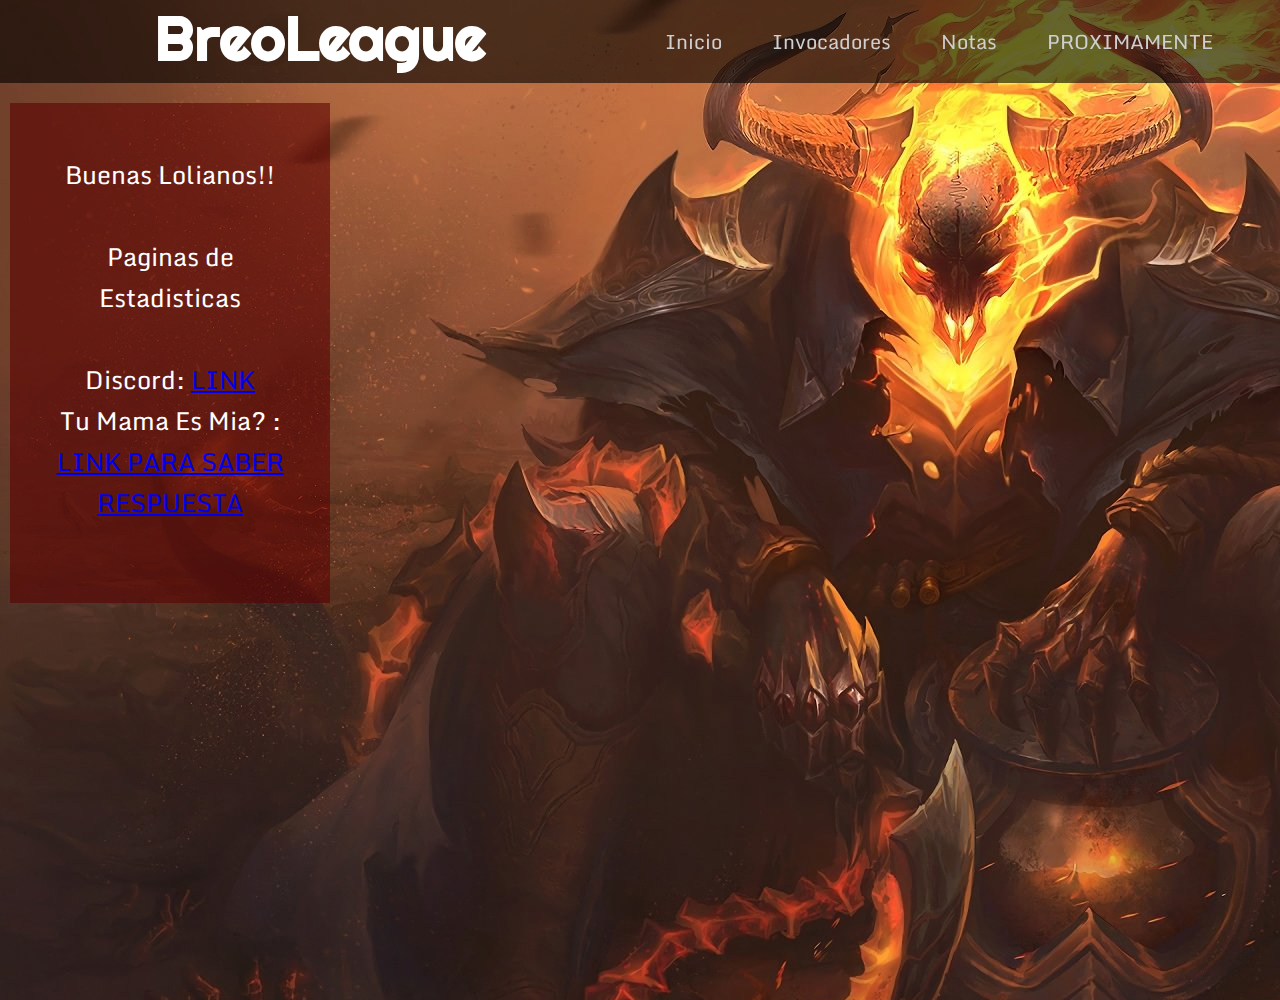
==== index.html @ 0b6b2066 "Add files via upload" ====
<!DOCTYPE html>
<html lang="en">
<head>
    <meta charset="UTF-8">
    <meta name="viewport" content="width=device-width, initial-scale=1.0">
    <link rel="stylesheet" href="../styles/styleNav.css">
    <link rel="stylesheet" href="../styles/styleSection.css">
    <title>BreoLeague</title>
</head>
<body>

    <header>
        <div class="header-inicio">
            <nav class="nav-inicio">
                <div class="logo">
                    <h1 class="textLogo">BreoLeague</h1>
                </div>
                <div class="enlaces-nav">
                    <ul class="enlaces-ul">
                        <li><a href="/html/Inicio.html">Inicio</a></li>
                        <li><a href="#">Invocadores</a></li>
                        <li><a href="#">Notas</a></li>
                        <li><a href="#">PROXIMAMENTE</a></li>
                    </ul>
                </div>
            </nav>
            <div class="notasHeader">
                <p class="textoNotasHeader">
                    <br>
                        Buenas Lolianos!!
                    <br> <br>
                        Paginas de Estadisticas 
                    <br> <br>
                        Discord: <a href="https://discord.gg/pqs25q         ">LINK</a>
                        <br>
                        Tu Mama Es Mia? : <a href="#">LINK PARA SABER RESPUESTA</a>
                </p>
            </div>
        </div>
    </header>
    <section>
    </section>
</body>
</html>
---- styles/styleNav.css ----
@import url('https://fonts.googleapis.com/css2?family=Righteous&display=swap');
@import url('https://fonts.googleapis.com/css2?family=Monda:wght@400;700&display=swap');

*{
    margin: 0;
    padding: 0;
    box-sizing: border-box;
}
body{
    width: 100%;
    background: rgb(34, 34, 34);
}

.header-inicio{
    background-image: url(../img/3shForajido.jpg);
    height: 1000px;
}
.nav-inicio{
    width: 100%;
    display: flex;
    background: rgba(0, 0, 0, 0.602);
    position: sticky;
    top: 0px;
}

.logo{
    width: 50%;
    text-align: center;
}
.textLogo{
    color: white;
    font-family: 'Righteous', cursive;
    font-size: 60px;
}
.enlaces-nav{
    width: 50%;
    justify-content: space-between;
    text-align: center;
}
.enlaces-ul{
    display: flex;
    list-style: none;
}
.enlaces-ul li{
    margin: 25px;
}
.enlaces-ul li a{
    font-size: 20px;
    text-decoration: none;
    color: rgb(207, 207, 207);
    font-family: 'Monda', sans-serif;
    border-bottom: 2px solid transparent;
}
.enlaces-ul li a:hover{
    color: rgb(255, 255, 255);
    transition: .5s;
    border-bottom: 2px solid rgb(255, 255, 255);
}

/*          NOTAS HEADER             */
.notasHeader{
    width: 25%;
    height: 500px;
    background: rgba(92, 0, 0, 0.582);
    margin: 10px;
}
.textoNotasHeader{
    font-size: 25px;
    color: white;
    text-align: center;
    margin: 20px;
    padding: 10px;
    font-family: 'Monda', sans-serif;
}
---- styles/styleSection.css ----
p{
    font-size: large;
    color: white;
}
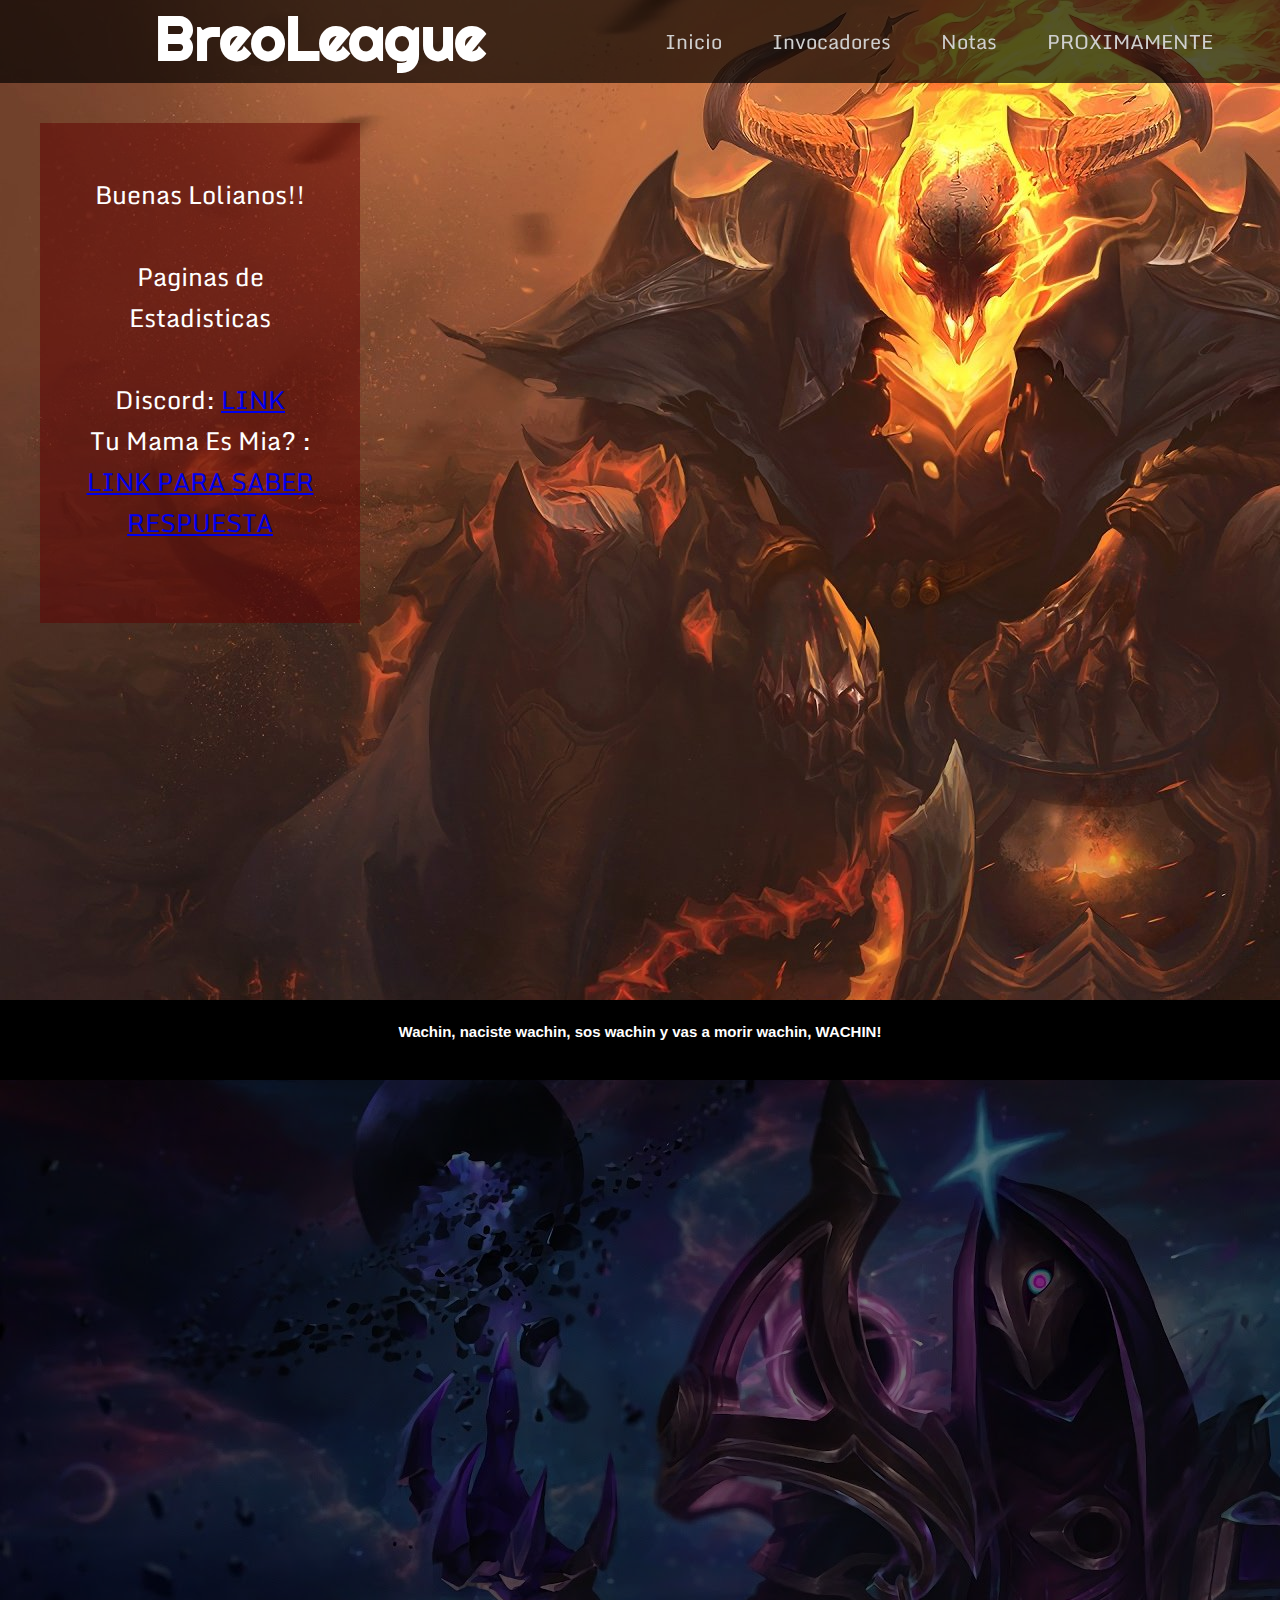
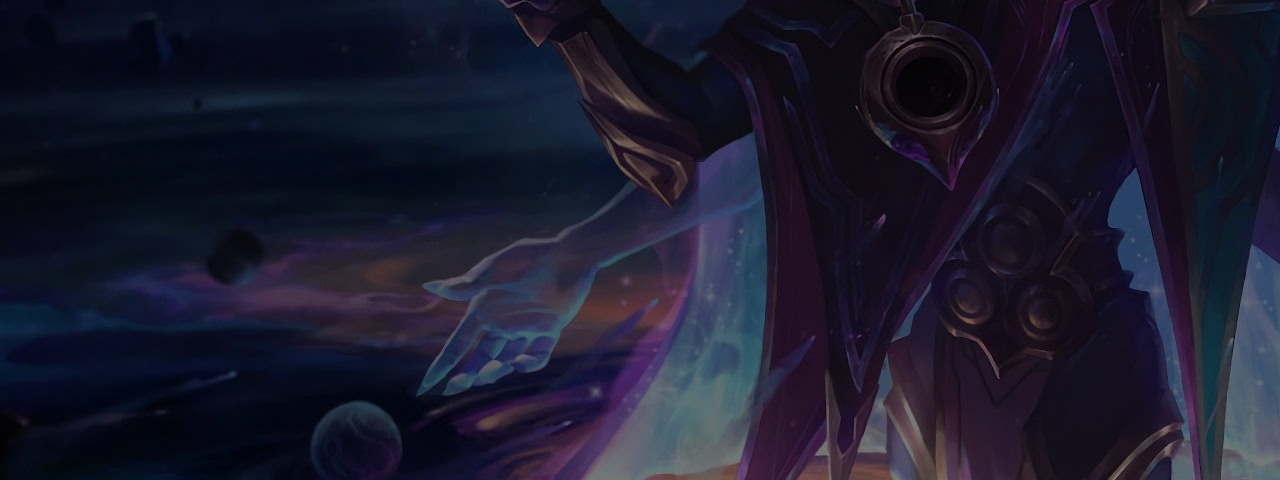
==== commit eb04d90b: "Add files via upload" ====
--- a/index.html
+++ b/index.html
@@ -3,8 +3,9 @@
 <head>
     <meta charset="UTF-8">
     <meta name="viewport" content="width=device-width, initial-scale=1.0">
-    <link rel="stylesheet" href="../styles/styleNav.css">
-    <link rel="stylesheet" href="../styles/styleSection.css">
+    <link rel="stylesheet" media="(max-width: 840px)" href="styles/styleNav.css" />
+    <link rel="stylesheet" href="styles/styleNav.css">
+    <link rel="stylesheet" href="styles/styleSection.css">
     <title>BreoLeague</title>
 </head>
 <body>
@@ -31,14 +32,20 @@
                     <br> <br>
                         Paginas de Estadisticas 
                     <br> <br>
-                        Discord: <a href="https://discord.gg/pqs25q         ">LINK</a>
+                        Discord: <a href="https://discord.gg/pqs25q">LINK</a>
                         <br>
                         Tu Mama Es Mia? : <a href="#">LINK PARA SABER RESPUESTA</a>
                 </p>
             </div>
         </div>
     </header>
+    <div class="blackSpace"> <br>
+        <div class="notaBlack"><h1>Wachin, naciste wachin, sos wachin y vas a morir wachin, WACHIN!</h1></div>
+    </div>
     <section>
+        <div class="sectionIni">
+            <div class="blockTransparent1"></div>
+        </div>
     </section>
 </body>
 </html>--- a/styles/styleNav.css
+++ b/styles/styleNav.css
@@ -12,13 +12,14 @@
 }
 
 .header-inicio{
+    width: 100%;
     background-image: url(../img/3shForajido.jpg);
     height: 1000px;
 }
 .nav-inicio{
     width: 100%;
     display: flex;
-    background: rgba(0, 0, 0, 0.602);
+    background: rgba(0, 0, 0, 0.671);
     position: sticky;
     top: 0px;
 }
@@ -61,8 +62,8 @@
 .notasHeader{
     width: 25%;
     height: 500px;
-    background: rgba(92, 0, 0, 0.582);
-    margin: 10px;
+    background: rgba(95, 0, 0, 0.5);
+    margin: 40px;
 }
 .textoNotasHeader{
     font-size: 25px;
@@ -71,4 +72,52 @@
     margin: 20px;
     padding: 10px;
     font-family: 'Monda', sans-serif;
+}
+
+/*              RESPONSIVE                */
+
+@media(max-width:840px){
+    .header-inicio{
+        background-image: url(../img/asheForajida.png);
+        background-size: 100% auto;
+        background-repeat: no-repeat;
+        height: 400px;
+    }
+    .notasHeader{display: none;}
+    .nav-inicio{
+        display: block;
+    }
+    .logo{
+        width: 80%;
+    }
+    .textLogo{
+        font-size: 100px;
+        text-align: left;
+    }
+
+    .enlaces-nav{
+        display: none;
+    }
+}
+@media(max-width:380px){
+    .header-inicio{
+        background-image: url(../img/asheForajida.png);
+        background-size: 100% auto;
+        background-repeat: no-repeat;
+    }
+    .notasHeader{display: none;}
+    .nav-inicio{
+        display: block;
+    }
+    .logo{
+        width: 80%;
+    }
+    .textLogo{
+        font-size: 50px;
+        text-align: left;
+    }
+
+    .enlaces-nav{
+        display: none;
+    }
 }--- a/styles/styleNav.css
+++ b/styles/styleNav.css
@@ -12,13 +12,14 @@
 }
 
 .header-inicio{
+    width: 100%;
     background-image: url(../img/3shForajido.jpg);
     height: 1000px;
 }
 .nav-inicio{
     width: 100%;
     display: flex;
-    background: rgba(0, 0, 0, 0.602);
+    background: rgba(0, 0, 0, 0.671);
     position: sticky;
     top: 0px;
 }
@@ -61,8 +62,8 @@
 .notasHeader{
     width: 25%;
     height: 500px;
-    background: rgba(92, 0, 0, 0.582);
-    margin: 10px;
+    background: rgba(95, 0, 0, 0.5);
+    margin: 40px;
 }
 .textoNotasHeader{
     font-size: 25px;
@@ -71,4 +72,52 @@
     margin: 20px;
     padding: 10px;
     font-family: 'Monda', sans-serif;
+}
+
+/*              RESPONSIVE                */
+
+@media(max-width:840px){
+    .header-inicio{
+        background-image: url(../img/asheForajida.png);
+        background-size: 100% auto;
+        background-repeat: no-repeat;
+        height: 400px;
+    }
+    .notasHeader{display: none;}
+    .nav-inicio{
+        display: block;
+    }
+    .logo{
+        width: 80%;
+    }
+    .textLogo{
+        font-size: 100px;
+        text-align: left;
+    }
+
+    .enlaces-nav{
+        display: none;
+    }
+}
+@media(max-width:380px){
+    .header-inicio{
+        background-image: url(../img/asheForajida.png);
+        background-size: 100% auto;
+        background-repeat: no-repeat;
+    }
+    .notasHeader{display: none;}
+    .nav-inicio{
+        display: block;
+    }
+    .logo{
+        width: 80%;
+    }
+    .textLogo{
+        font-size: 50px;
+        text-align: left;
+    }
+
+    .enlaces-nav{
+        display: none;
+    }
 }--- a/styles/styleSection.css
+++ b/styles/styleSection.css
@@ -1,4 +1,46 @@
 p{
     font-size: large;
     color: white;
+}
+.blackSpace{
+    background: black;
+    width: 100%;
+    height: 80px;
+}
+.notaBlack{
+    padding: 5px;
+    text-align: center;
+}
+.notaBlack h1{
+    color: white;
+    font-family: Verdana, Geneva, Tahoma, sans-serif;
+    font-size: 15px;
+}
+.sectionIni{
+    background-image: url(../img/JihnEstrellaOscura.jpg);
+    height: 1000px;
+}
+.blockTransparent1{
+    background-color: rgba(0, 0, 0, 0.527);
+    width: 100%;
+    height: 1000px;
+}
+/*             RESPONSIVE                 */
+@media(max-width:840px){
+    .blackSpace{
+        height: 60px;
+    }
+    .sectionIni{
+        background-size: 1500px auto;
+        background-repeat: no-repeat;
+        background-position: -300px 0px;
+        height: 850px;
+    }
+    .blockTransparent1{
+        width: 100%;
+        height: 850px;
+    }
+}
+@media(max-width:380px){
+    
 }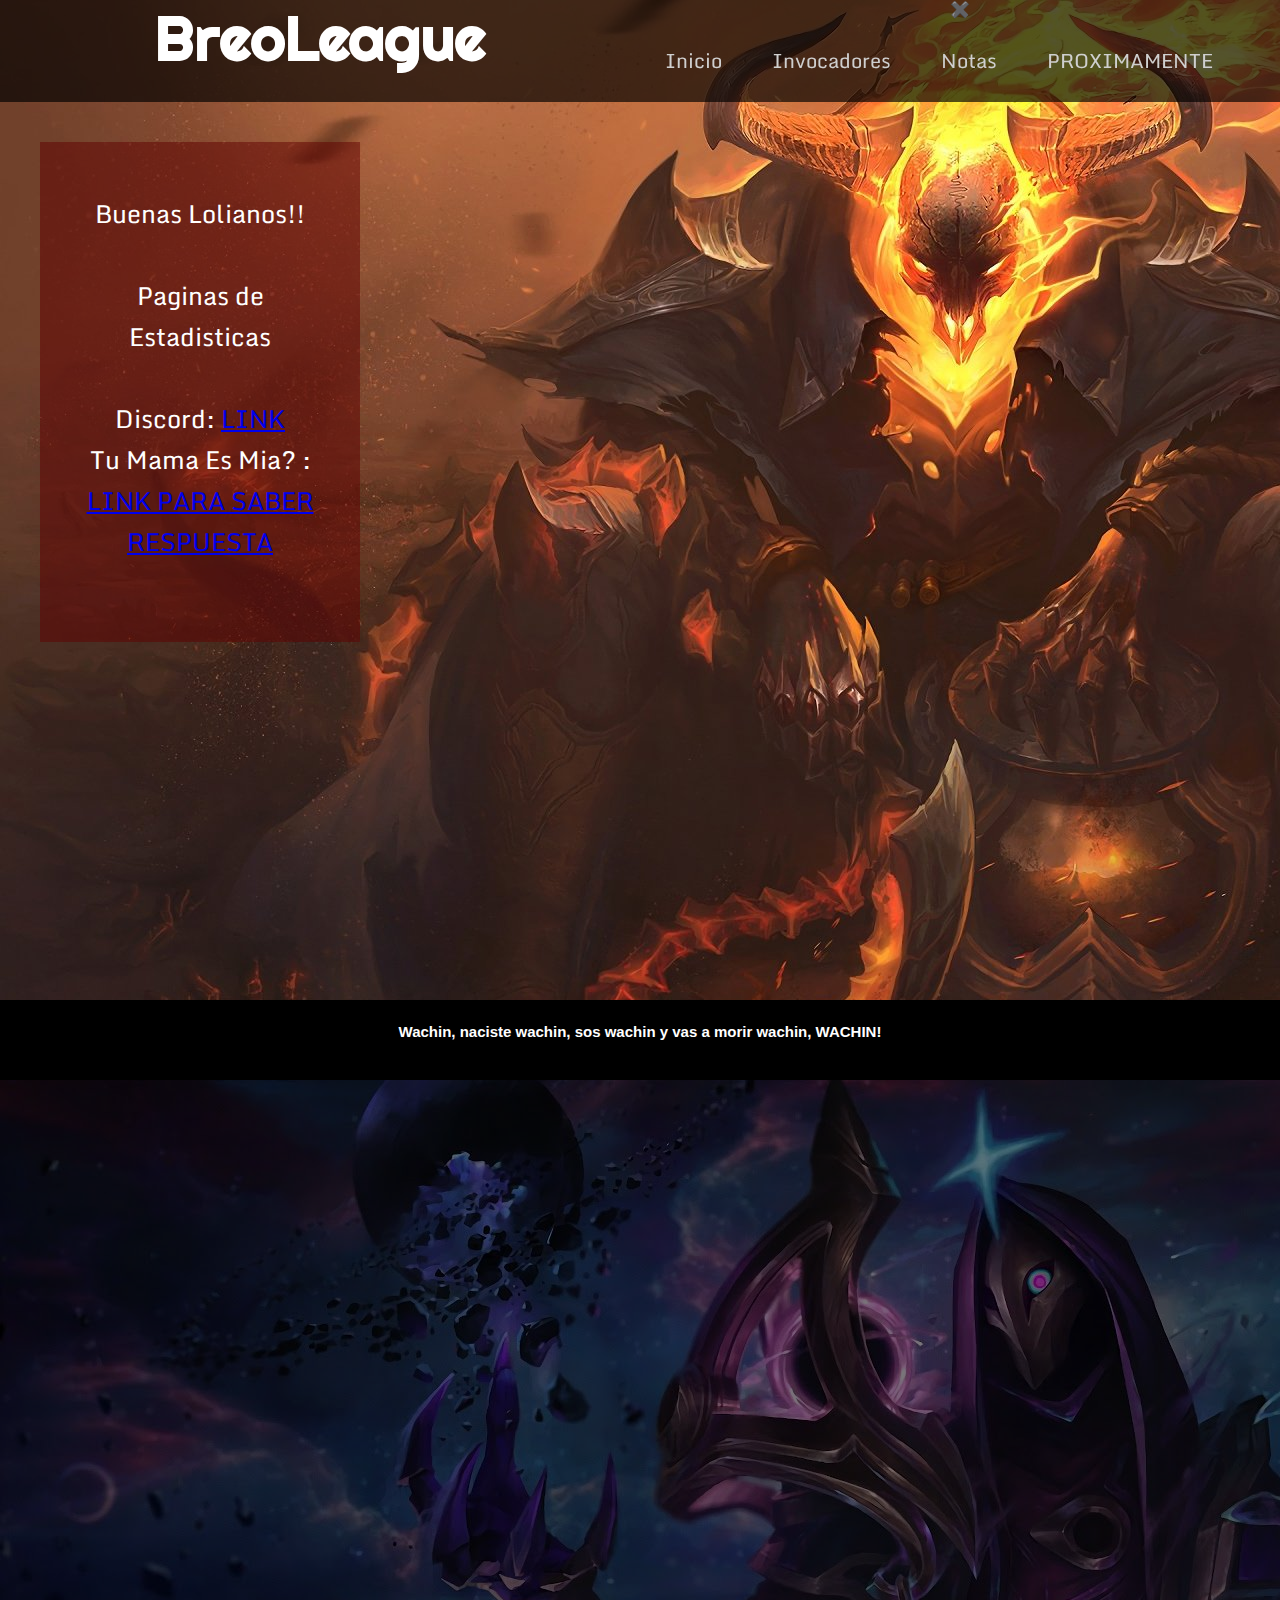
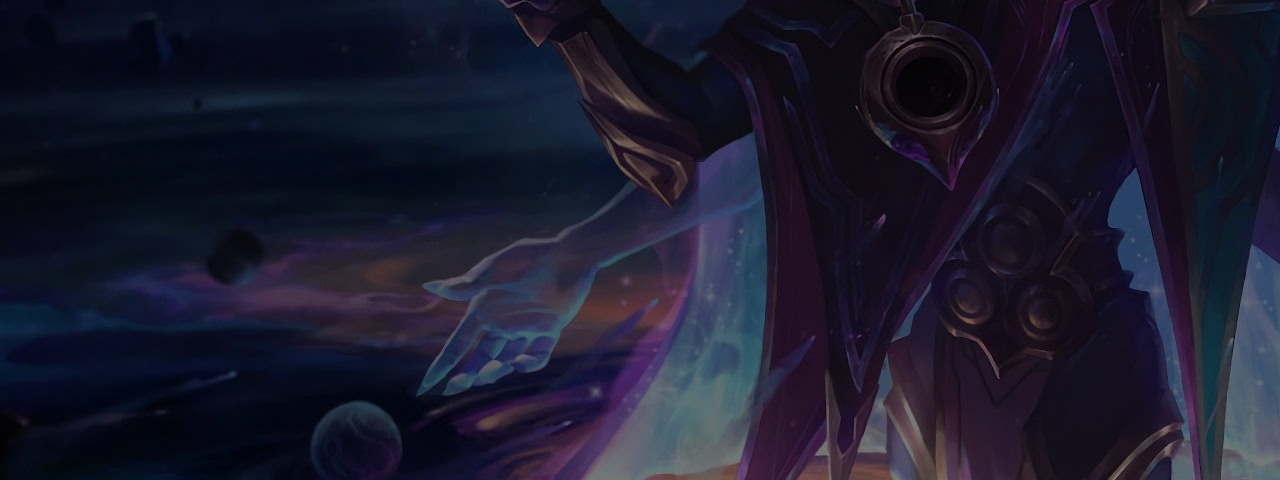
==== commit 7070bcc1: "Add files via upload" ====
--- a/index.html
+++ b/index.html
@@ -9,16 +9,20 @@
     <title>BreoLeague</title>
 </head>
 <body>
-
     <header>
         <div class="header-inicio">
             <nav class="nav-inicio">
+                <div class="btn-menu">
+                    <label for="btn-menu" class="icon-menu">☰</label>
+                </div>
                 <div class="logo">
                     <h1 class="textLogo">BreoLeague</h1>
                 </div>
+                <input type="checkbox" id="btn-menu">
                 <div class="enlaces-nav">
+                    <label for="btn-menu" class="icon-x">✖️</label>
                     <ul class="enlaces-ul">
-                        <li><a href="/html/Inicio.html">Inicio</a></li>
+                        <li><a href="index.html">Inicio</a></li>
                         <li><a href="#">Invocadores</a></li>
                         <li><a href="#">Notas</a></li>
                         <li><a href="#">PROXIMAMENTE</a></li>
--- a/styles/styleNav.css
+++ b/styles/styleNav.css
@@ -73,6 +73,17 @@
     padding: 10px;
     font-family: 'Monda', sans-serif;
 }
+/*          MenuAnimated                */
+.btn-menu{
+    display: none;
+}
+#btn-menu{
+    display: none;
+}
+.container-menu{
+    display: none;
+}
+
 
 /*              RESPONSIVE                */
 
@@ -81,29 +92,70 @@
         background-image: url(../img/asheForajida.png);
         background-size: 100% auto;
         background-repeat: no-repeat;
-        height: 400px;
+        height: 800px;
     }
     .notasHeader{display: none;}
     .nav-inicio{
         display: block;
     }
     .logo{
+        float: right;
         width: 80%;
+        background: rgba(0, 0, 0, 0.651);
     }
     .textLogo{
-        font-size: 100px;
+        font-size: 80px;
         text-align: left;
     }
-
+    .nav-inicio{
+        position: static;
+        background: none;
+    }
+    .btn-menu{
+        display: inline-block;
+        width: 20%;
+        text-align: center;
+        background: rgba(0, 0, 0, 0.651);
+        font-size: 75px;
+    }
+    .icon-menu{
+        color: white;
+        cursor: pointer;
+    }
+    .icon-x{
+        display: block;
+        margin-left: 400px;
+        font-size: 35px;
+        cursor: pointer;
+    }
+    #btn-menu:checked ~ .enlaces-nav{
+        opacity: 1;
+        visibility: visible;
+    }
     .enlaces-nav{
-        display: none;
-    }
-}
-@media(max-width:380px){
+        display: inline-block;
+        background-color: rgba(17, 17, 17, 0.644);
+        width: 100%;
+        height: 80vh;
+        top: 0;left: 0;
+        transition: all 500ms ease;
+        opacity: 0;
+        visibility: hidden;
+    }
+    .enlaces-ul{
+        margin: 50px;
+        width: 100%;
+        max-width: 85%;
+        display: block;
+    }
+
+}
+@media(max-width:580px){
     .header-inicio{
         background-image: url(../img/asheForajida.png);
         background-size: 100% auto;
         background-repeat: no-repeat;
+        height: 550px;
     }
     .notasHeader{display: none;}
     .nav-inicio{
@@ -116,8 +168,37 @@
         font-size: 50px;
         text-align: left;
     }
-
+    .btn-menu{
+        font-size: 46px;
+    }
+    .icon-menu{
+        color: white;
+        cursor: pointer;
+    }
+    .icon-x{
+        display: block;
+        margin-left: 400px;
+        font-size: 35px;
+        cursor: pointer;
+    }
+    #btn-menu:checked ~ .enlaces-nav{
+        opacity: 1;
+        visibility: visible;
+    }
     .enlaces-nav{
-        display: none;
+        display: inline-block;
+        background-color: rgba(17, 17, 17, 0.644);
+        width: 100%;
+        height: 60vh;
+        top: 0;left: 0;
+        transition: all 500ms ease;
+        opacity: 0;
+        visibility: hidden;
+    }
+    .enlaces-ul{
+        margin: 50px;
+        width: 100%;
+        max-width: 85%;
+        display: block;
     }
 }--- a/styles/styleNav.css
+++ b/styles/styleNav.css
@@ -73,6 +73,17 @@
     padding: 10px;
     font-family: 'Monda', sans-serif;
 }
+/*          MenuAnimated                */
+.btn-menu{
+    display: none;
+}
+#btn-menu{
+    display: none;
+}
+.container-menu{
+    display: none;
+}
+
 
 /*              RESPONSIVE                */
 
@@ -81,29 +92,70 @@
         background-image: url(../img/asheForajida.png);
         background-size: 100% auto;
         background-repeat: no-repeat;
-        height: 400px;
+        height: 800px;
     }
     .notasHeader{display: none;}
     .nav-inicio{
         display: block;
     }
     .logo{
+        float: right;
         width: 80%;
+        background: rgba(0, 0, 0, 0.651);
     }
     .textLogo{
-        font-size: 100px;
+        font-size: 80px;
         text-align: left;
     }
-
+    .nav-inicio{
+        position: static;
+        background: none;
+    }
+    .btn-menu{
+        display: inline-block;
+        width: 20%;
+        text-align: center;
+        background: rgba(0, 0, 0, 0.651);
+        font-size: 75px;
+    }
+    .icon-menu{
+        color: white;
+        cursor: pointer;
+    }
+    .icon-x{
+        display: block;
+        margin-left: 400px;
+        font-size: 35px;
+        cursor: pointer;
+    }
+    #btn-menu:checked ~ .enlaces-nav{
+        opacity: 1;
+        visibility: visible;
+    }
     .enlaces-nav{
-        display: none;
-    }
-}
-@media(max-width:380px){
+        display: inline-block;
+        background-color: rgba(17, 17, 17, 0.644);
+        width: 100%;
+        height: 80vh;
+        top: 0;left: 0;
+        transition: all 500ms ease;
+        opacity: 0;
+        visibility: hidden;
+    }
+    .enlaces-ul{
+        margin: 50px;
+        width: 100%;
+        max-width: 85%;
+        display: block;
+    }
+
+}
+@media(max-width:580px){
     .header-inicio{
         background-image: url(../img/asheForajida.png);
         background-size: 100% auto;
         background-repeat: no-repeat;
+        height: 550px;
     }
     .notasHeader{display: none;}
     .nav-inicio{
@@ -116,8 +168,37 @@
         font-size: 50px;
         text-align: left;
     }
-
+    .btn-menu{
+        font-size: 46px;
+    }
+    .icon-menu{
+        color: white;
+        cursor: pointer;
+    }
+    .icon-x{
+        display: block;
+        margin-left: 400px;
+        font-size: 35px;
+        cursor: pointer;
+    }
+    #btn-menu:checked ~ .enlaces-nav{
+        opacity: 1;
+        visibility: visible;
+    }
     .enlaces-nav{
-        display: none;
+        display: inline-block;
+        background-color: rgba(17, 17, 17, 0.644);
+        width: 100%;
+        height: 60vh;
+        top: 0;left: 0;
+        transition: all 500ms ease;
+        opacity: 0;
+        visibility: hidden;
+    }
+    .enlaces-ul{
+        margin: 50px;
+        width: 100%;
+        max-width: 85%;
+        display: block;
     }
 }--- a/styles/styleSection.css
+++ b/styles/styleSection.css
@@ -41,6 +41,21 @@
         height: 850px;
     }
 }
-@media(max-width:380px){
-    
+@media(max-width:580px){
+    .blackSpace{
+        height: 90px;
+    }
+    .notaBlack{
+        margin: 8px;
+    }
+    .sectionIni{
+        background-size: 1500px auto;
+        background-repeat: no-repeat;
+        background-position: -550px 0px;
+        height: 850px;
+    }
+    .blockTransparent1{
+        width: 100%;
+        height: 850px;
+    }
 }